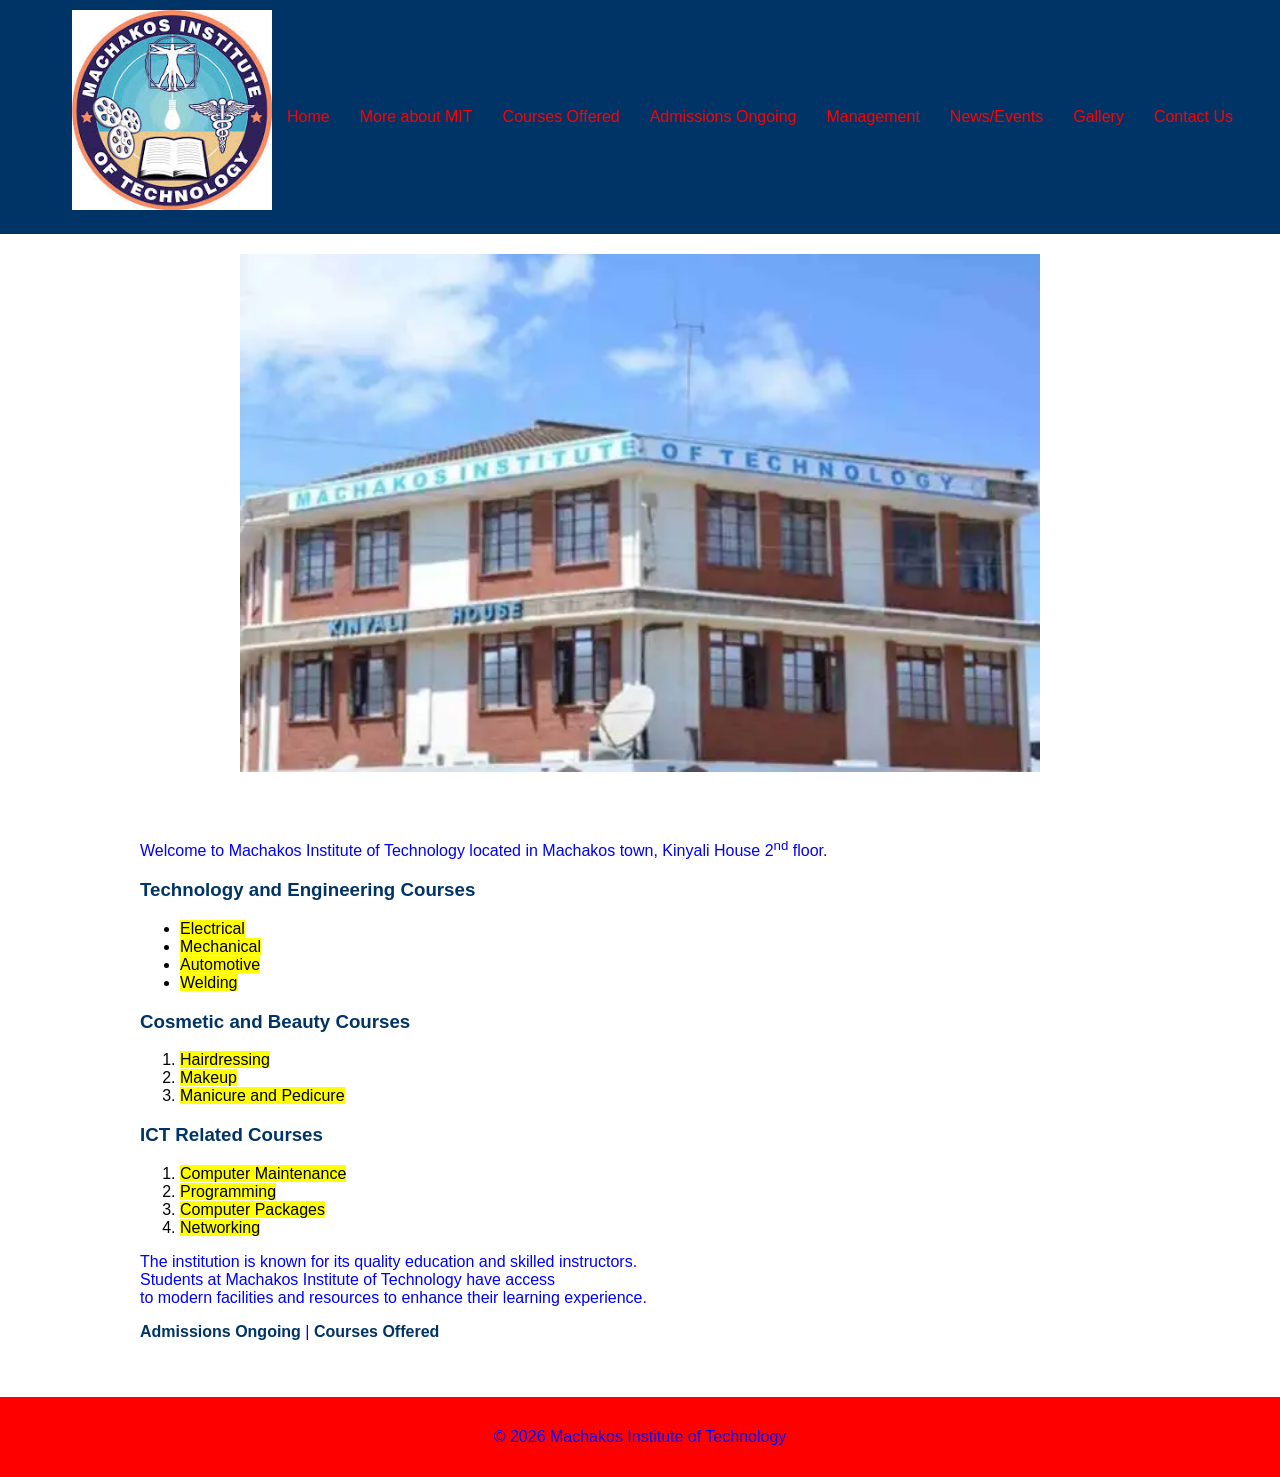
==== index.html @ 2fafc95e "Rename index .html to index.html" ====
<!DOCTYPE html>
<html lang="en">

<head>
<meta charset="UTF-8">
<meta name="viewport" content="width=device-width, initial-scale=1.0">
<title>Machakos Institute of Technology</title>
<link rel="stylesheet" href="style.css">
</head>

<body>

<nav class="navbar">

<div class="logo-container">
<img src="images/MIT LOGO.jpeg" class="logo" alt="MIT Logo">

</div>

<ul class="nav-links">
<li><a href="index.html">Home</a></li>
<li><a href="About.html">More about MIT</a></li>
<li><a href="Academic.html">Courses Offered</a></li>
<li><a href="Admissions.html">Admissions Ongoing</a></li>
<li><a href="Management.html">Management</a></li>
<li><a href="News.html">News/Events</a></li>
<li><a href="Gallery.html">Gallery</a></li>
<li><a href="Contact.html">Contact Us</a></li>
</ul>

</nav>


<div class="slideshow">

<img class="slide" src="images/MIT Building.webp"alt="MIT Building">
<img class="slide" src="images/MIT Students.jpg"alt="MIT Students">
<img class="slide" src="images/images/MIT Graduation.webp "alt="MIT Graduation">

<img class="slide" src="images/images/MIT Sports.webp"alt="MIT Sports">

</div>


<section class="content">

<p>
Welcome to Machakos Institute of Technology located in Machakos town,
Kinyali House 2<sup>nd</sup> floor.
</p>


<h3>Technology and Engineering Courses</h3>

<ul> 
<li><mark>Electrical</mark></li>
<li><mark>Mechanical</mark></li>
<li><mark>Automotive</mark></li>
<li><mark>Welding</mark></li>
</ul>


<h3>Cosmetic and Beauty Courses</h3>

<ol>
<li><mark>Hairdressing</mark></li>
<li><mark>Makeup</mark></li>
<li><mark>Manicure and Pedicure</mark></li>
</ol>


<h3>ICT Related Courses</h3>

<ol>
<li><mark>Computer Maintenance</mark></li>
<li><mark>Programming</mark></li>
<li><mark>Computer Packages</mark></li>
<li><mark>Networking</mark></li>
</ol>


<p>
The institution is known for its quality education and skilled instructors.<br>
Students at Machakos Institute of Technology have access <br>to modern facilities
and resources to enhance their learning experience.
</p>


<p class="links">
<a href="Admissions.html">Admissions Ongoing</a> |
<a href="Academic.html">Courses Offered</a>
</p>

</section>



<footer>
<p>© 2026 Machakos Institute of Technology</p>
</footer>



<script>

let slideIndex = 0;
showSlides();

function showSlides(){

let slides = document.getElementsByClassName("slide");

for(let i = 0; i < slides.length; i++){
slides[i].style.display = "none";
}

slideIndex++;

if(slideIndex > slides.length){
slideIndex = 1;
}

slides[slideIndex-1].style.display = "block";

setTimeout(showSlides,3000);

}

</script>


</body>
</html>
---- style.css ----
/* ===== Body ===== */
body {
    font-family: Arial, sans-serif;
    margin: 0;
    padding: 0;
    background-color: white;
    flex-direction: column; /* stack content vertically */
    align-items: center;    /* center horizontally */
}

/* ===== Paragraphs ===== */
p {
    color: blue;
}


.logo {
    width: 200px;
    height: auto;
    margin-bottom: 10px;
}

.header h1 {
    color: #003366;
    margin: 0;
}

/* ===== Navbar ===== */
.navbar {
    background-color: #003366;
    display: flex;
    justify-content: center; /* center nav links */
    align-items: center;
    padding: 10px 20px;
    position: sticky;
    top: 0;
    z-index: 1000;
    width: 100%;
    margin-bottom: 20px;
}

.nav-links {
    list-style: none;
    display: flex;
    margin: 0;
    padding: 0;
}

.nav-links li {
    margin: 0 15px;
}

.nav-links a {
    text-decoration: none;
    color: red;
    font-size: 16px;
}

.nav-links a:hover {
    color: yellow;
}

/* ===== Slideshow ===== */
.slideshow {
    max-width: 800px;
    width: 90%;
    margin: 20px auto;
    overflow: hidden;
    display: flex;
    flex-direction: column; /* stack images vertically */
    align-items: center;
}

.slide {
    width: 100%;
    display: none; /* JS will show slides one at a time */
    margin-bottom: 10px;
}

/* ===== Content ===== */
.content {
    padding: 20px;
    max-width: 1000px;
    width: 90%;
    margin: auto;
    background: white;
}

.content h3 {
    color: #003366;
}

.links a {
    text-decoration: none;
    color: #003366;
    font-weight: bold;
}

/* ===== Footer ===== */
footer {
    text-align: center;
    padding: 15px;
    background: red;
    color: white; /* make text visible */
    margin-top: 20px;
}

/* ===== Social Icons ===== */
.fa-facebook {
    color: blue;
    font-size: 50px;
}

.fa-facebook:hover {
    color: rgb(20, 117, 25);
}
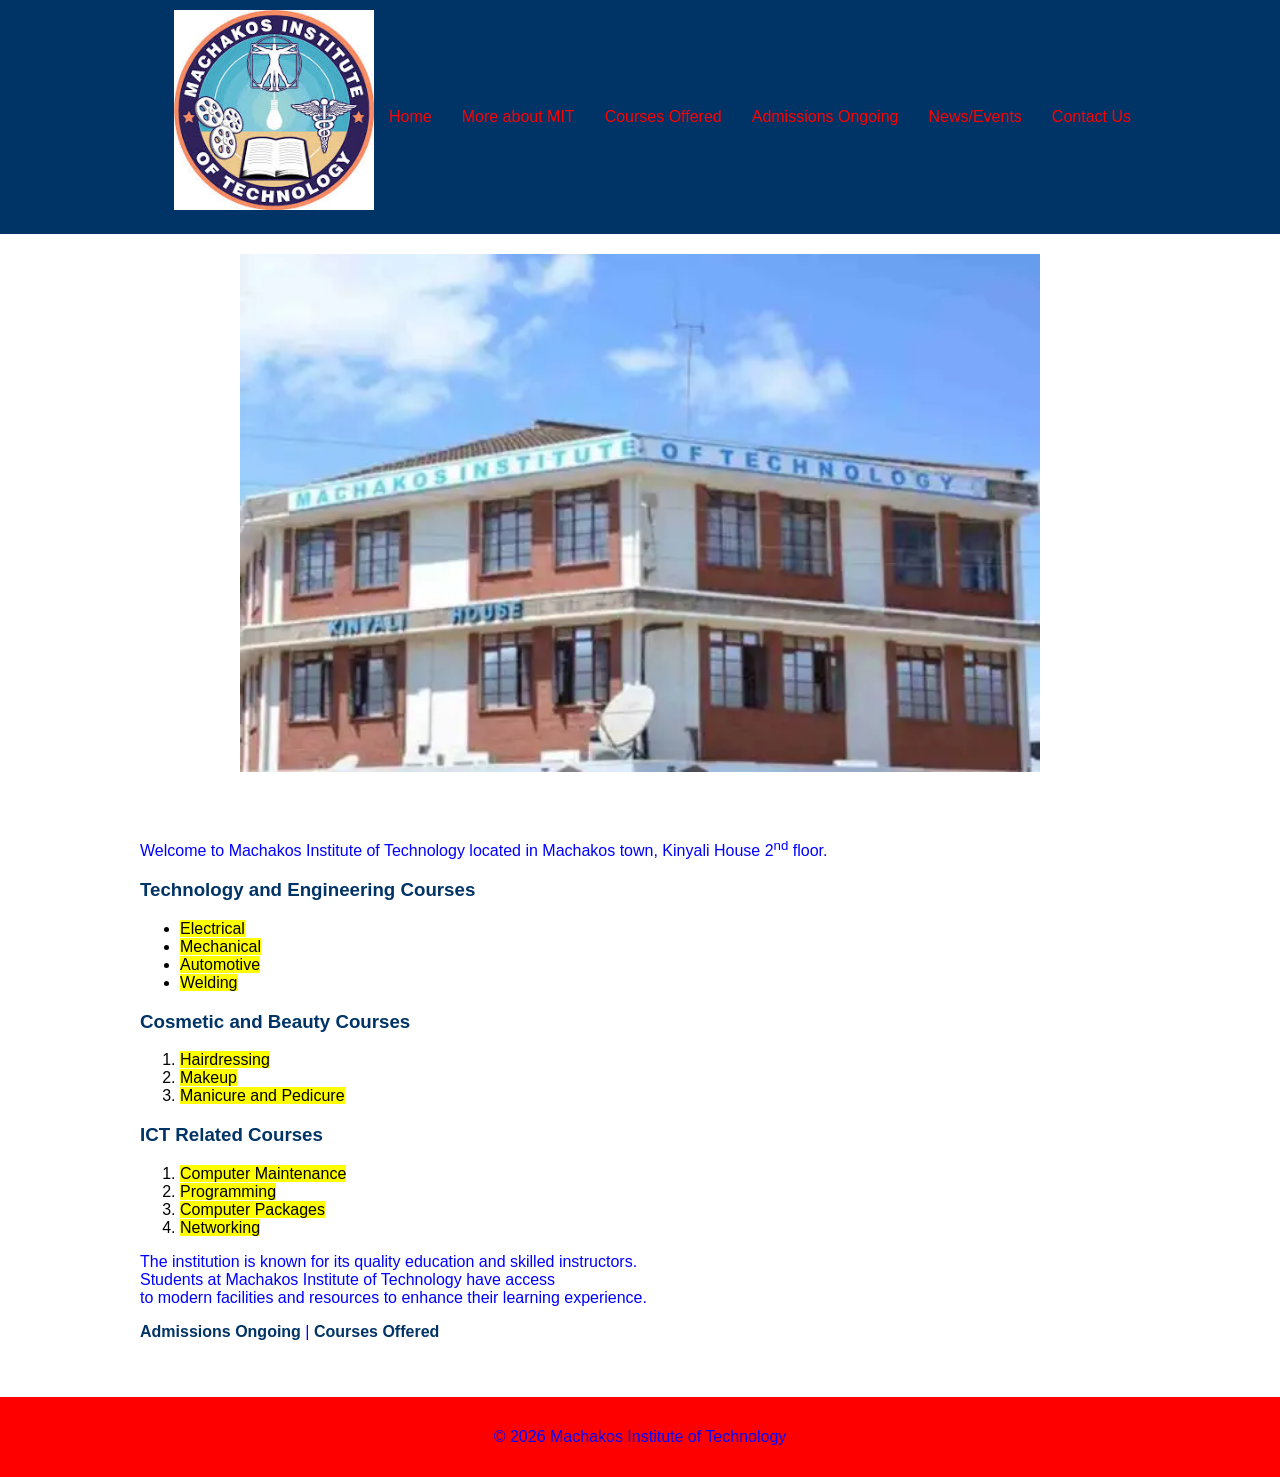
==== commit 57b7def0: "update the missing deleted files $ git status On branch main Your branch is up to date with 'origin/" ====
--- a/index.html
+++ b/index.html
@@ -22,9 +22,9 @@
 <li><a href="About.html">More about MIT</a></li>
 <li><a href="Academic.html">Courses Offered</a></li>
 <li><a href="Admissions.html">Admissions Ongoing</a></li>
-<li><a href="Management.html">Management</a></li>
+
 <li><a href="News.html">News/Events</a></li>
-<li><a href="Gallery.html">Gallery</a></li>
+
 <li><a href="Contact.html">Contact Us</a></li>
 </ul>
 
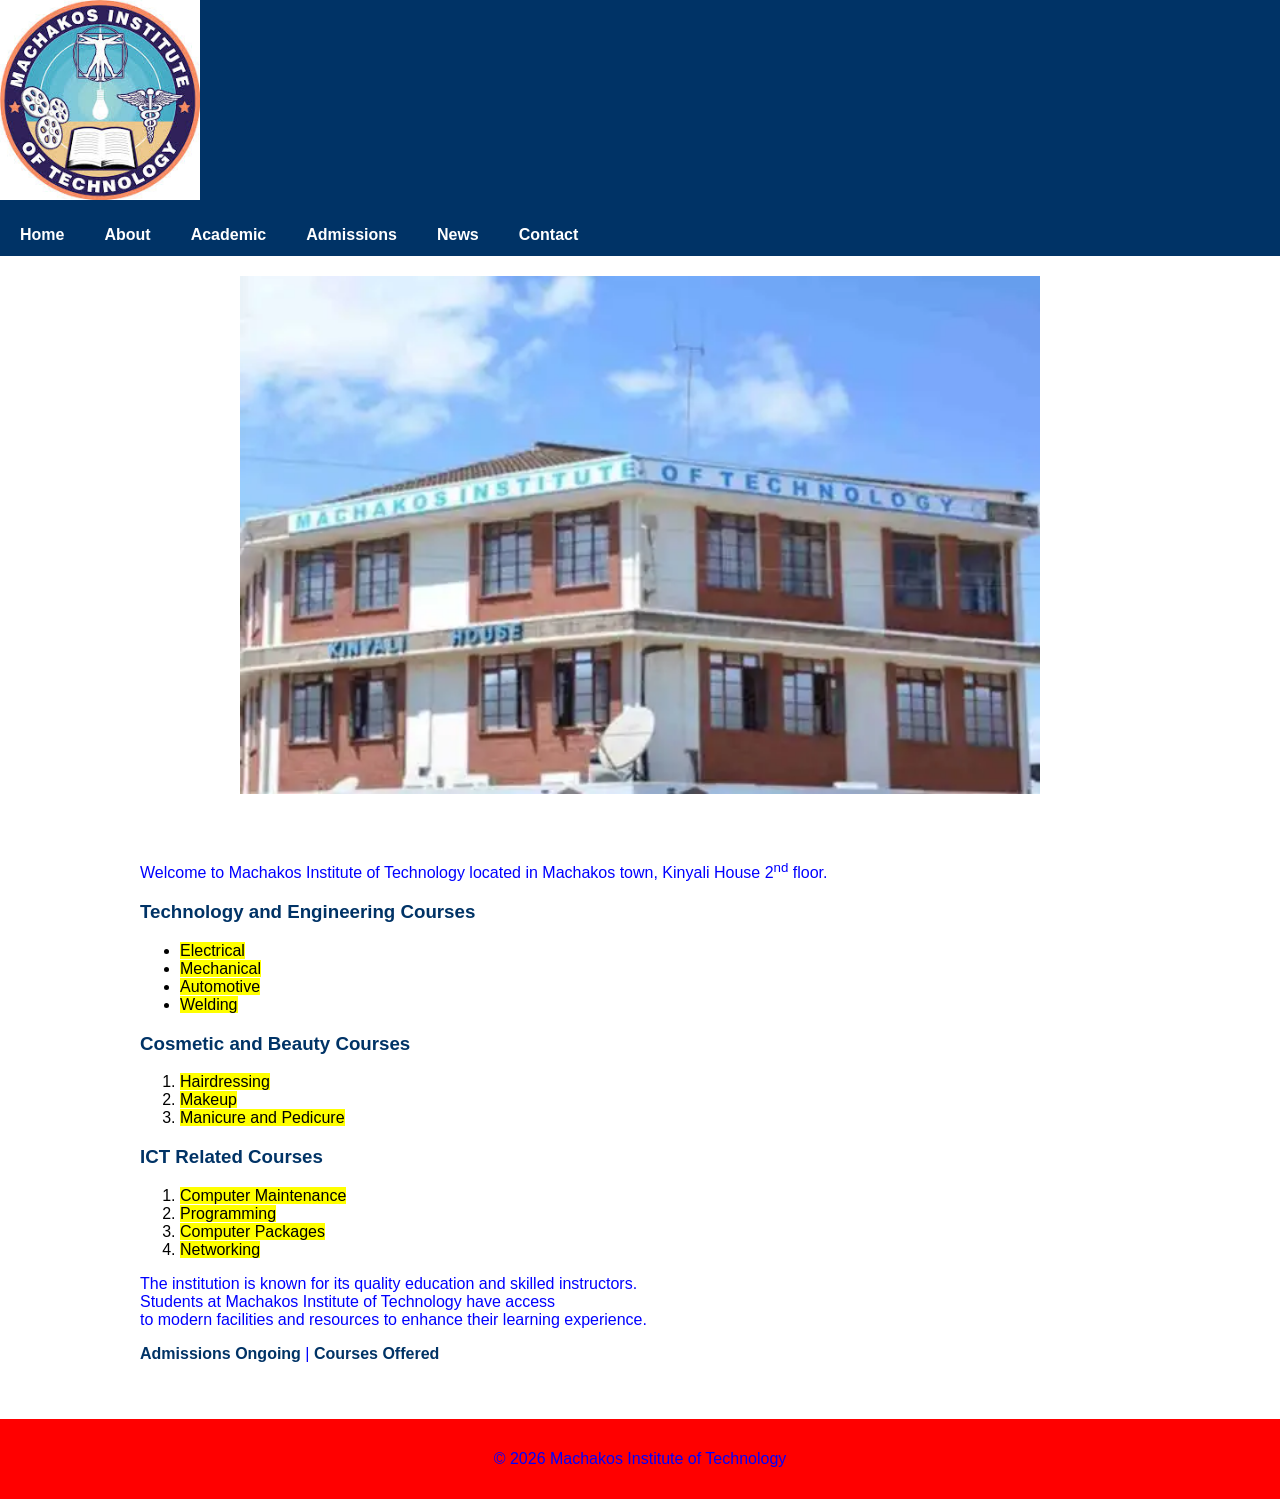
==== commit 70bab848: "update the changes made on files" ====
--- a/index.html
+++ b/index.html
@@ -10,26 +10,24 @@
 
 <body>
 
-<nav class="navbar">
+<!-- Mobile toggle button -->
+<button class="menu-toggle" id="menuToggle">☰ Menu</button>
 
-<div class="logo-container">
-<img src="images/MIT LOGO.jpeg" class="logo" alt="MIT Logo">
+<!-- Navigation bar -->
+<nav class="horizontal-nav" id="navBar">
 
-</div>
-
-<ul class="nav-links">
-<li><a href="index.html">Home</a></li>
-<li><a href="About.html">More about MIT</a></li>
-<li><a href="Academic.html">Courses Offered</a></li>
-<li><a href="Admissions.html">Admissions Ongoing</a></li>
-
-<li><a href="News.html">News/Events</a></li>
-
-<li><a href="Contact.html">Contact Us</a></li>
-</ul>
-
+    <div class="logo-container">
+    <img src="images/MIT LOGO.jpeg" class="logo" alt="MIT Logo">
+  </div>
+  <ul>
+    <li><a href="index.html">Home</a></li>
+    <li><a href="About.html">About</a></li>
+    <li><a href="Academic.html">Academic</a></li>
+    <li><a href="Admissions.html">Admissions</a></li>
+    <li><a href="News.html">News</a></li>
+    <li><a href="Contact.html">Contact</a></li>
+  </ul>
 </nav>
-
 
 <div class="slideshow">
 
--- a/style.css
+++ b/style.css
@@ -25,39 +25,69 @@
     margin: 0;
 }
 
-/* ===== Navbar ===== */
-.navbar {
+
+
+/* Desktop horizontal nav */
+.horizontal-nav {
     background-color: #003366;
-    display: flex;
-    justify-content: center; /* center nav links */
-    align-items: center;
-    padding: 10px 20px;
-    position: sticky;
-    top: 0;
-    z-index: 1000;
-    width: 100%;
-    margin-bottom: 20px;
 }
 
-.nav-links {
+.horizontal-nav ul {
     list-style: none;
-    display: flex;
+    display: flex;             /* Horizontal links */
+    padding: 0;
     margin: 0;
-    padding: 0;
+    overflow: hidden;          /* Needed for slide animation */
+    max-height: 1000px;        /* large enough for desktop */
+    transition: max-height 0.5s ease; /* smooth slide */
 }
 
-.nav-links li {
-    margin: 0 15px;
+.horizontal-nav ul li {
+    margin: 0;
 }
 
-.nav-links a {
+.horizontal-nav ul li a {
+    display: block;
+    padding: 12px 20px;
+    color: white;
     text-decoration: none;
-    color: red;
-    font-size: 16px;
+    font-weight: bold;
+    transition: background 0.3s;
 }
 
-.nav-links a:hover {
-    color: yellow;
+.horizontal-nav ul li a:hover {
+    background-color: #0055aa;
+}
+
+/* Mobile toggle button */
+.menu-toggle {
+    display: none;
+    background-color: #003366;
+    color: white;
+    border: none;
+    padding: 10px 15px;
+    font-size: 18px;
+    cursor: pointer;
+}
+
+/* Responsive for screens <= 768px */
+@media (max-width: 768px) {
+    .horizontal-nav ul {
+        flex-direction: column;  
+        max-height: 0;           /* hidden by default */
+        display: flex;
+    }
+    .horizontal-nav ul.show {
+        max-height: 500px;       /* adjust to fit all links */
+    }
+    .horizontal-nav ul li a {
+        text-align: center;
+        border-bottom: 1px solid #fff;
+    }
+    .menu-toggle {
+        display: block;
+        width: 100%;
+    }
 }
 
 /* ===== Slideshow ===== */
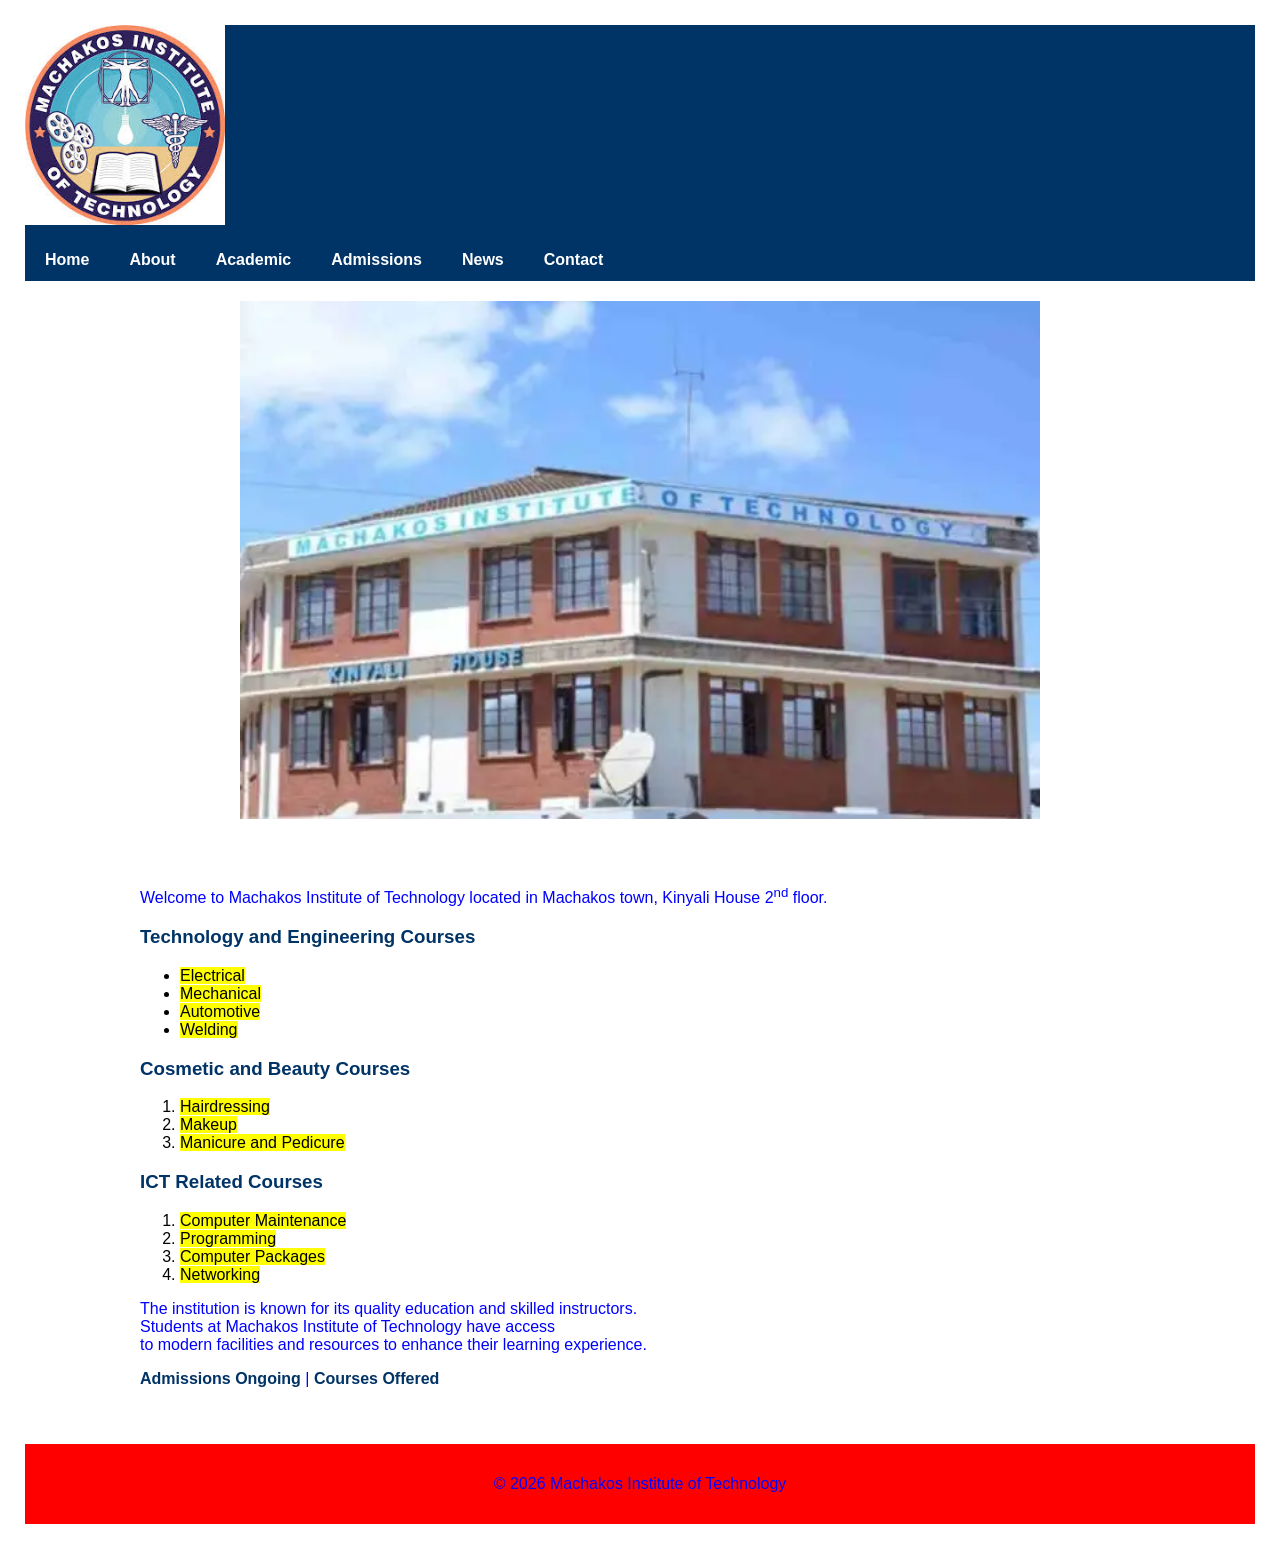
==== commit 83dafff3: "update the changes on the files and add a new file" ====
--- a/index.html
+++ b/index.html
@@ -5,6 +5,7 @@
 <meta charset="UTF-8">
 <meta name="viewport" content="width=device-width, initial-scale=1.0">
 <title>Machakos Institute of Technology</title>
+<link rel="icon" type="image/x-icon" href="images/MIT LOGO.jpeg">
 <link rel="stylesheet" href="style.css">
 </head>
 
@@ -28,6 +29,14 @@
     <li><a href="Contact.html">Contact</a></li>
   </ul>
 </nav>
+<script>
+const toggleBtn = document.getElementById('menuToggle');
+const navBarUl = document.querySelector('.horizontal-nav ul');
+
+toggleBtn.addEventListener('click', () => {
+  navBarUl.classList.toggle('show'); // toggle slide down/up
+});
+</script>
 
 <div class="slideshow">
 
--- a/style.css
+++ b/style.css
@@ -1,8 +1,8 @@
 /* ===== Body ===== */
 body {
     font-family: Arial, sans-serif;
-    margin: 0;
-    padding: 0;
+    margin: 5px;
+    padding: 20px;
     background-color: white;
     flex-direction: column; /* stack content vertically */
     align-items: center;    /* center horizontally */
@@ -18,6 +18,7 @@
     width: 200px;
     height: auto;
     margin-bottom: 10px;
+    background-color:blue
 }
 
 .header h1 {
@@ -144,3 +145,25 @@
 .fa-facebook:hover {
     color: rgb(20, 117, 25);
 }
+aside{
+    background-color: red;
+    padding: 10px;
+    margin: 20px auto;
+    max-width: 1000px;
+    width: 20cm;
+    
+flex-direction: column
+
+    
+}
+
+#submit{
+    background-color:blue;
+    color: white;
+    padding: 10px 20px;
+    border: none;
+    cursor: pointer;
+    width:4cm;
+    margin-top:20px;
+}
+
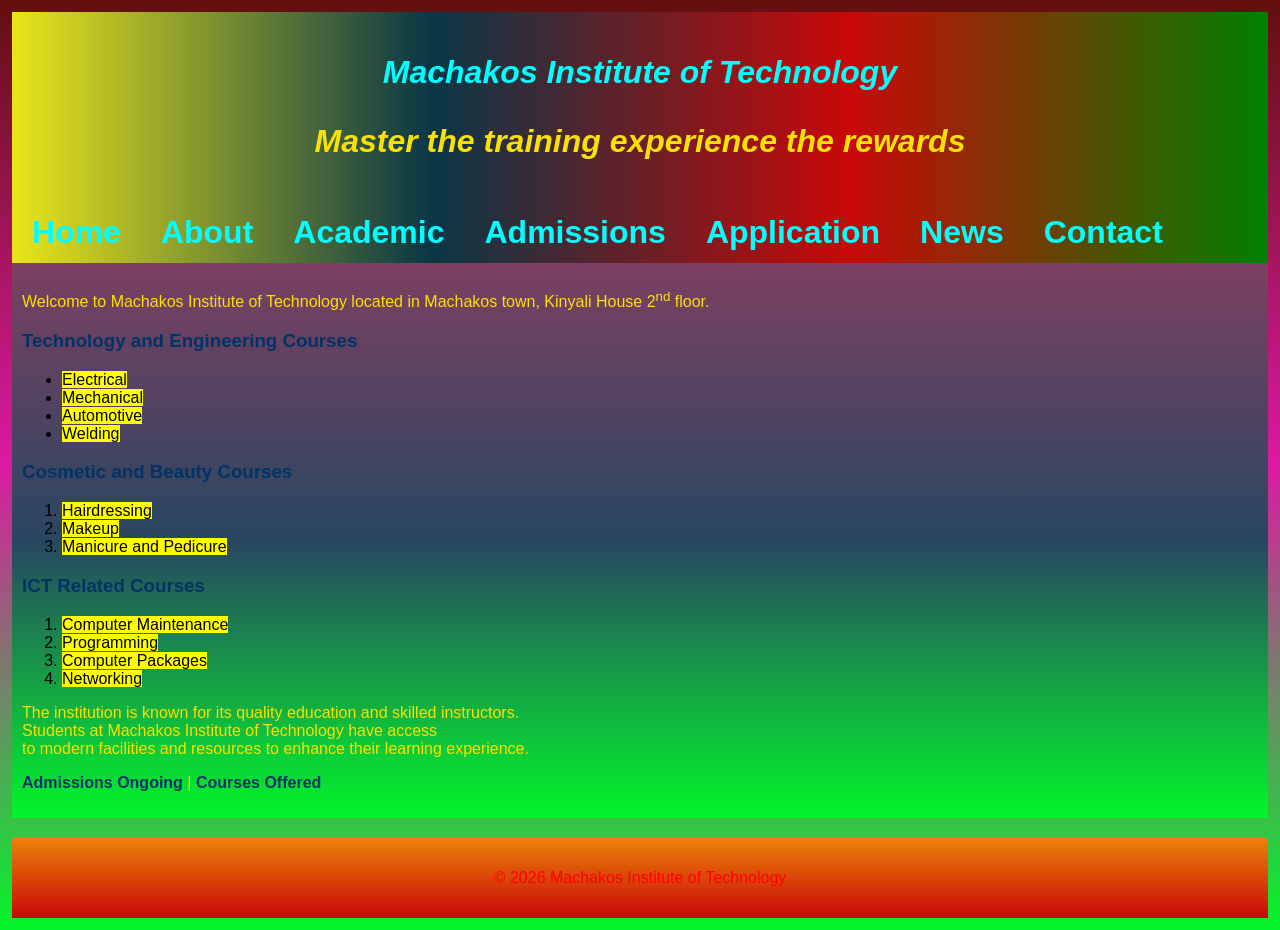
==== commit b8ac9eb9: "update changes made on files and css" ====
--- a/index.html
+++ b/index.html
@@ -16,15 +16,17 @@
 
 <!-- Navigation bar -->
 <nav class="horizontal-nav" id="navBar">
-
-    <div class="logo-container">
-    <img src="images/MIT LOGO.jpeg" class="logo" alt="MIT Logo">
-  </div>
+<header>
+  <p style="color:aqua;">Machakos Institute of Technology</p>
+  <P>Master the training experience the rewards</P>
+</header>
+  
   <ul>
     <li><a href="index.html">Home</a></li>
     <li><a href="About.html">About</a></li>
     <li><a href="Academic.html">Academic</a></li>
     <li><a href="Admissions.html">Admissions</a></li>
+    <li><a href="Application.html"class="blink">Application</a></li>
     <li><a href="News.html">News</a></li>
     <li><a href="Contact.html">Contact</a></li>
   </ul>
@@ -38,15 +40,6 @@
 });
 </script>
 
-<div class="slideshow">
-
-<img class="slide" src="images/MIT Building.webp"alt="MIT Building">
-<img class="slide" src="images/MIT Students.jpg"alt="MIT Students">
-<img class="slide" src="images/images/MIT Graduation.webp "alt="MIT Graduation">
-
-<img class="slide" src="images/images/MIT Sports.webp"alt="MIT Sports">
-
-</div>
 
 
 <section class="content">
@@ -103,7 +96,7 @@
 
 
 <footer>
-<p>© 2026 Machakos Institute of Technology</p>
+<p style ="color:red;">© 2026 Machakos Institute of Technology</p>
 </footer>
 
 
--- a/style.css
+++ b/style.css
@@ -1,24 +1,17 @@
 /* ===== Body ===== */
 body {
     font-family: Arial, sans-serif;
-    margin: 5px;
-    padding: 20px;
-    background-color: white;
+    margin: 2px;
+    padding: 10px;
+    background:linear-gradient(rgb(99, 15, 15),rgb(219, 26, 161),rgb(3, 245, 43));
     flex-direction: column; /* stack content vertically */
-    align-items: center;    /* center horizontally */
+    align-items:normal;
+
 }
 
 /* ===== Paragraphs ===== */
 p {
-    color: blue;
-}
-
-
-.logo {
-    width: 200px;
-    height: auto;
-    margin-bottom: 10px;
-    background-color:blue
+    color: rgb(250, 225, 3);
 }
 
 .header h1 {
@@ -30,7 +23,17 @@
 
 /* Desktop horizontal nav */
 .horizontal-nav {
-    background-color: #003366;
+    background: linear-gradient(90deg, rgb(233, 229, 26), rgb(9, 55, 70), rgb(201, 8, 8), green);
+}
+header{
+    
+    color:aqua;
+    padding:10px;
+    text-align:center;
+    font-size: xx-large;
+    font-style: italic;
+    font-family: Arial, Helvetica, sans-serif;
+    font-weight: bold;
 }
 
 .horizontal-nav ul {
@@ -41,6 +44,8 @@
     overflow: hidden;          /* Needed for slide animation */
     max-height: 1000px;        /* large enough for desktop */
     transition: max-height 0.5s ease; /* smooth slide */
+    text-align: center;
+
 }
 
 .horizontal-nav ul li {
@@ -51,9 +56,12 @@
     display: block;
     padding: 12px 20px;
     color: white;
-    text-decoration: none;
+    text-decoration: chartreuse;
     font-weight: bold;
     transition: background 0.3s;
+    color:aqua;
+    text-align: center;
+    font-size:xx-large
 }
 
 .horizontal-nav ul li a:hover {
@@ -110,11 +118,11 @@
 
 /* ===== Content ===== */
 .content {
-    padding: 20px;
-    max-width: 1000px;
-    width: 90%;
+    padding: 10px;
+
+    
     margin: auto;
-    background: white;
+    background:linear-gradient(rgb(124, 64, 97),rgb(41, 70, 97),rgb(3, 245, 43));
 }
 
 .content h3 {
@@ -131,8 +139,8 @@
 footer {
     text-align: center;
     padding: 15px;
-    background: red;
-    color: white; /* make text visible */
+    background:linear-gradient(rgb(236, 130, 8),rgb(201, 8, 8));
+    color: red; /* make text visible */
     margin-top: 20px;
 }
 
@@ -156,6 +164,14 @@
 
     
 }
+.blink {
+  animation: blink-animation 0.8s infinite;
+}
+@keyframes blink-animation {
+  0%   { opacity: 1; color: rgb(4, 247, 4); }
+  50%  { opacity: 0; color: rgb(243, 13, 224); }
+  100% { opacity: 1; color: rgb(12, 240, 12); }
+}
 
 #submit{
     background-color:blue;
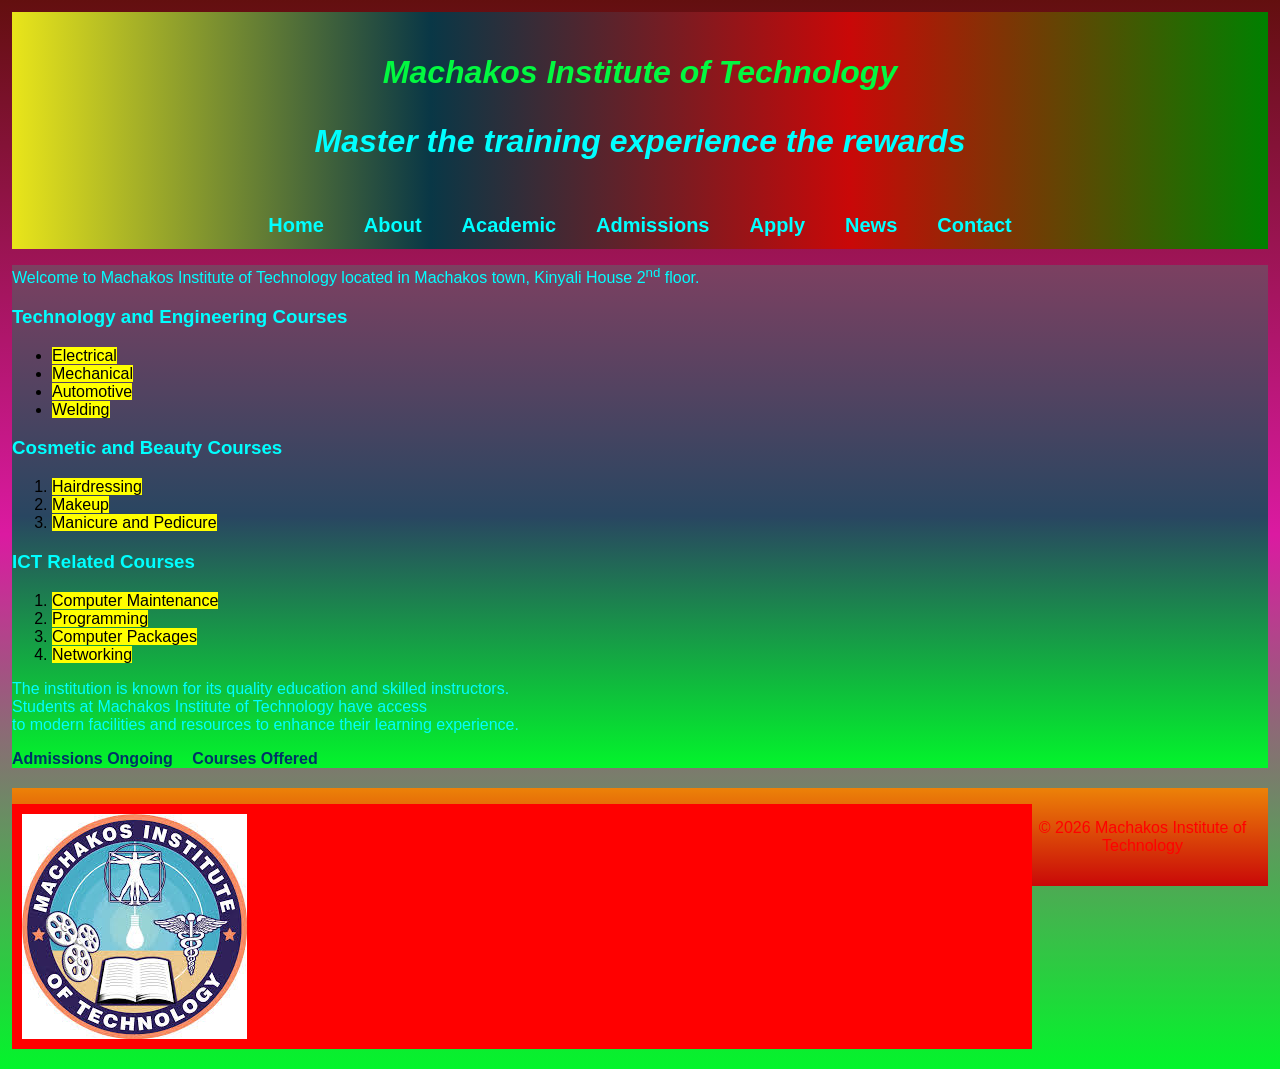
==== commit 86929932: "updated files" ====
--- a/index.html
+++ b/index.html
@@ -10,14 +10,15 @@
 </head>
 
 <body>
+  
 
 <!-- Mobile toggle button -->
 <button class="menu-toggle" id="menuToggle">☰ Menu</button>
 
 <!-- Navigation bar -->
 <nav class="horizontal-nav" id="navBar">
-<header>
-  <p style="color:aqua;">Machakos Institute of Technology</p>
+<header class="blink">
+  <p style="color:rgb(2, 248, 64);">Machakos Institute of Technology</p>
   <P>Master the training experience the rewards</P>
 </header>
   
@@ -26,7 +27,7 @@
     <li><a href="About.html">About</a></li>
     <li><a href="Academic.html">Academic</a></li>
     <li><a href="Admissions.html">Admissions</a></li>
-    <li><a href="Application.html"class="blink">Application</a></li>
+    <li><a href="Application.html"class="blink">Apply</a></li>
     <li><a href="News.html">News</a></li>
     <li><a href="Contact.html">Contact</a></li>
   </ul>
@@ -42,6 +43,7 @@
 
 
 
+
 <section class="content">
 
 <p>
@@ -50,7 +52,7 @@
 </p>
 
 
-<h3>Technology and Engineering Courses</h3>
+<h3 class="blink">Technology and Engineering Courses</h3>
 
 <ul> 
 <li><mark>Electrical</mark></li>
@@ -60,7 +62,7 @@
 </ul>
 
 
-<h3>Cosmetic and Beauty Courses</h3>
+<h3 class="blink">Cosmetic and Beauty Courses</h3>
 
 <ol>
 <li><mark>Hairdressing</mark></li>
@@ -69,7 +71,7 @@
 </ol>
 
 
-<h3>ICT Related Courses</h3>
+<h3 class="blink">ICT Related Courses</h3>
 
 <ol>
 <li><mark>Computer Maintenance</mark></li>
@@ -87,14 +89,20 @@
 
 
 <p class="links">
-<a href="Admissions.html">Admissions Ongoing</a> |
+<a href="Admissions.html">Admissions Ongoing</a> 
 <a href="Academic.html">Courses Offered</a>
+
 </p>
+
 
 </section>
 
+<aside class="sidebar">
+<img src="images/MIT LOGO.jpeg" alt="MIT LOGO" class="logo">
+</aside>  
+  
 
-
+  
 <footer>
 <p style ="color:red;">© 2026 Machakos Institute of Technology</p>
 </footer>
--- a/style.css
+++ b/style.css
@@ -3,72 +3,63 @@
     font-family: Arial, sans-serif;
     margin: 2px;
     padding: 10px;
-    background:linear-gradient(rgb(99, 15, 15),rgb(219, 26, 161),rgb(3, 245, 43));
-    flex-direction: column; /* stack content vertically */
-    align-items:normal;
-
+    background: linear-gradient(rgb(99, 15, 15), rgb(219, 26, 161), rgb(3, 245, 43));
+}
+.h3{
+    color:red;
 }
 
 /* ===== Paragraphs ===== */
 p {
-    color: rgb(250, 225, 3);
+    color:aqua
 }
 
-.header h1 {
-    color: #003366;
-    margin: 0;
+/* ===== Header ===== */
+header {
+    color: aqua;
+    padding: 10px;
+    text-align: center;
+    font-size: xx-large;
+    font-style: italic;
+    font-weight: bold;
 }
 
-
-
-/* Desktop horizontal nav */
+/* ===== Navigation ===== */
 .horizontal-nav {
     background: linear-gradient(90deg, rgb(233, 229, 26), rgb(9, 55, 70), rgb(201, 8, 8), green);
 }
-header{
-    
-    color:aqua;
-    padding:10px;
-    text-align:center;
-    font-size: xx-large;
-    font-style: italic;
-    font-family: Arial, Helvetica, sans-serif;
-    font-weight: bold;
+
+/* NAV LIST */
+.horizontal-nav ul {
+    list-style: none;
+    display: flex;
+    justify-content: center;
+    padding: 0;
+    margin: 0;
+    overflow: hidden;
+
+    /* animation setup */
+    max-height: 1000px;
+    transition: max-height 0.5s ease;
 }
 
-.horizontal-nav ul {
-    list-style: none;
-    display: flex;             /* Horizontal links */
-    padding: 0;
-    margin: 0;
-    overflow: hidden;          /* Needed for slide animation */
-    max-height: 1000px;        /* large enough for desktop */
-    transition: max-height 0.5s ease; /* smooth slide */
-    text-align: center;
-
-}
-
-.horizontal-nav ul li {
-    margin: 0;
-}
-
+/* NAV ITEMS */
 .horizontal-nav ul li a {
     display: block;
     padding: 12px 20px;
-    color: white;
-    text-decoration: chartreuse;
+    text-decoration: none; /* FIXED (was chartreuse ❌) */
     font-weight: bold;
+    color: aqua;
+    text-align: center;
+    font-size: 20px; /* reduced for better mobile fit */
     transition: background 0.3s;
-    color:aqua;
-    text-align: center;
-    font-size:xx-large
 }
 
 .horizontal-nav ul li a:hover {
     background-color: #0055aa;
 }
 
-/* Mobile toggle button */
+/* ===== Mobile Toggle Button ===== */
 .menu-toggle {
     display: none;
     background-color: #003366;
@@ -79,23 +70,26 @@
     cursor: pointer;
 }
 
-/* Responsive for screens <= 768px */
+/* ===== Responsive ===== */
 @media (max-width: 768px) {
-    .horizontal-nav ul {
-        flex-direction: column;  
-        max-height: 0;           /* hidden by default */
-        display: flex;
-    }
-    .horizontal-nav ul.show {
-        max-height: 500px;       /* adjust to fit all links */
-    }
-    .horizontal-nav ul li a {
-        text-align: center;
-        border-bottom: 1px solid #fff;
-    }
+
     .menu-toggle {
         display: block;
         width: 100%;
+    }
+
+    .horizontal-nav ul {
+        flex-direction: column;
+        max-height: 0; /* hidden */
+    }
+
+    .horizontal-nav ul.show {
+        max-height: 500px; /* smooth slide */
+    }
+
+    .horizontal-nav ul li a {
+        border-bottom: 1px solid #fff;
+        font-size: 18px;
     }
 }
 
@@ -106,41 +100,42 @@
     margin: 20px auto;
     overflow: hidden;
     display: flex;
-    flex-direction: column; /* stack images vertically */
+    flex-direction: column;
     align-items: center;
 }
 
 .slide {
     width: 100%;
-    display: none; /* JS will show slides one at a time */
+    display: none;
     margin-bottom: 10px;
 }
 
 /* ===== Content ===== */
 .content {
-    padding: 10px;
-
     
     margin: auto;
-    background:linear-gradient(rgb(124, 64, 97),rgb(41, 70, 97),rgb(3, 245, 43));
+    
+    background: linear-gradient(rgb(124, 64, 97), rgb(41, 70, 97), rgb(3, 245, 43));
+    
 }
 
 .content h3 {
-    color: #003366;
+    color:aqua;
 }
 
 .links a {
     text-decoration: none;
     color: #003366;
     font-weight: bold;
+    margin-right: 15px; /* spacing added */
 }
 
 /* ===== Footer ===== */
 footer {
     text-align: center;
     padding: 15px;
-    background:linear-gradient(rgb(236, 130, 8),rgb(201, 8, 8));
-    color: red; /* make text visible */
+    background: linear-gradient(rgb(236, 130, 8), rgb(201, 8, 8));
+    color: white;
     margin-top: 20px;
 }
 
@@ -153,33 +148,41 @@
 .fa-facebook:hover {
     color: rgb(20, 117, 25);
 }
-aside{
+
+/* ===== Aside ===== */
+.sidebar {
     background-color: red;
     padding: 10px;
     margin: 20px auto;
     max-width: 1000px;
-    width: 20cm;
-    
-flex-direction: column
+    width: 90%;
+    display:flex;
+    float:left;
+    justify-content:top  ;\
+    ;
 
-    
-}
-.blink {
-  animation: blink-animation 0.8s infinite;
-}
-@keyframes blink-animation {
-  0%   { opacity: 1; color: rgb(4, 247, 4); }
-  50%  { opacity: 0; color: rgb(243, 13, 224); }
-  100% { opacity: 1; color: rgb(12, 240, 12); }
 }
 
-#submit{
-    background-color:blue;
+/* ===== Blinking Link ===== */
+.blink {
+    animation: blink-animation 1.2s infinite;
+    font-weight: bold;
+}
+
+@keyframes blink-animation {
+    0%   { opacity: 1; color: rgb(4, 247, 4); }
+    50%  { opacity: 0; color: rgb(243, 13, 224); }
+    100% { opacity: 1; color: rgb(12, 240, 12); }
+}
+
+/* ===== Button ===== */
+#submit {
+    background-color: blue;
     color: white;
     padding: 10px 20px;
     border: none;
     cursor: pointer;
-    width:4cm;
-    margin-top:20px;
-}
-
+    width: 150px;
+    margin-top: 20px;
+    button-align: center;
+}
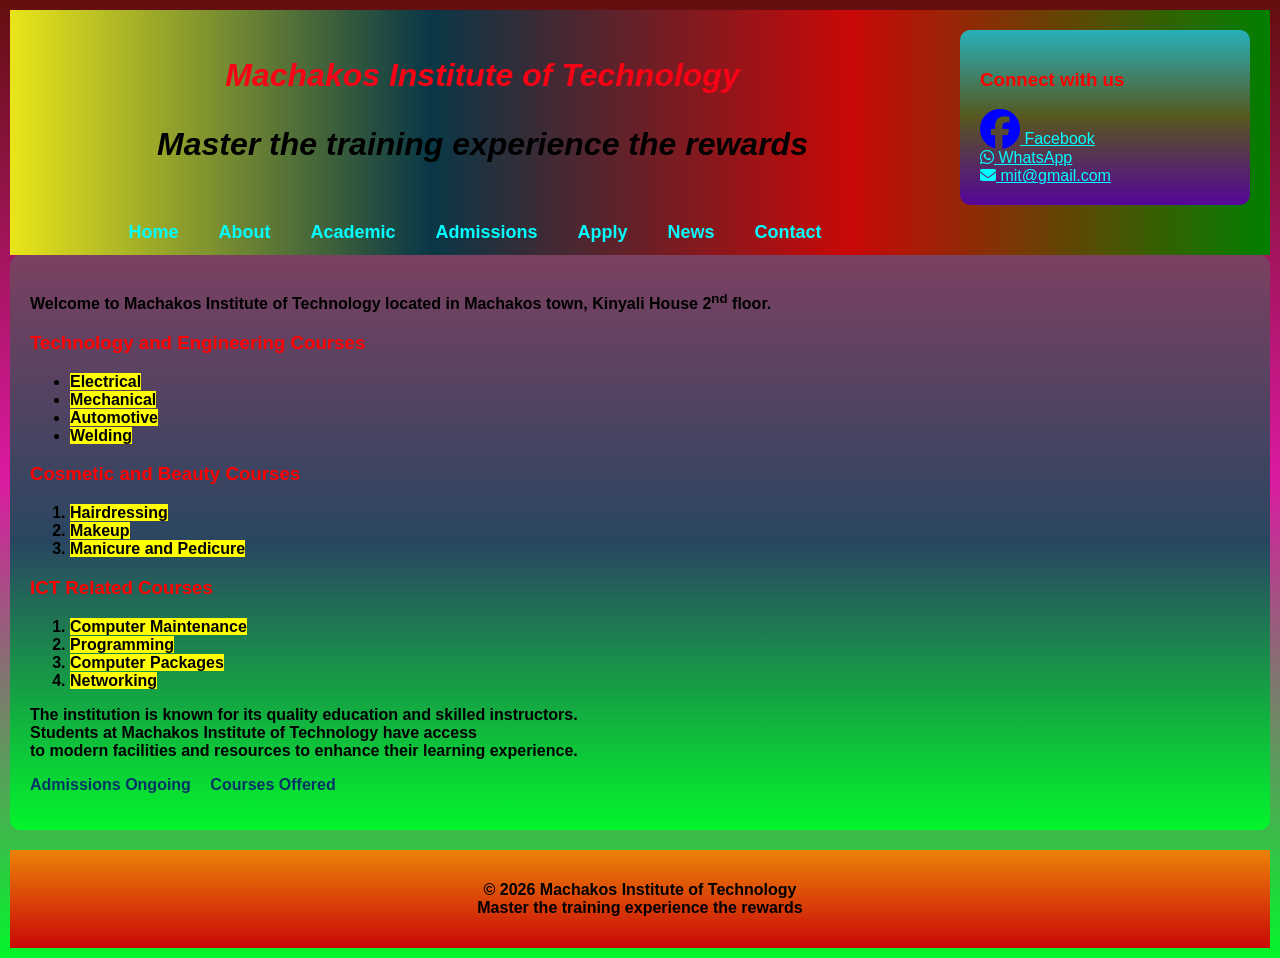
==== commit 25b206dc: "update the changes mmade on the files" ====
--- a/index.html
+++ b/index.html
@@ -7,43 +7,53 @@
 <title>Machakos Institute of Technology</title>
 <link rel="icon" type="image/x-icon" href="images/MIT LOGO.jpeg">
 <link rel="stylesheet" href="style.css">
+
+<!-- Font Awesome -->
+<link rel="stylesheet"
+href="https://cdnjs.cloudflare.com/ajax/libs/font-awesome/6.5.0/css/all.min.css">
 </head>
 
 <body>
-  
+
+<!-- 🔥 SIDEBAR (TOP LEFT) -->
+<aside class="sidebar">
+  <h3>Connect with us</h3>
+
+  <a href="https://www.facebook.com/mit.ac.ke" target="_blank">
+    <i class="fa-brands fa-facebook"></i> Facebook
+  </a><br>
+
+  <a href="https://wa.me/254741153342" target="_blank">
+    <i class="fa-brands fa-whatsapp"></i> WhatsApp
+  </a><br>
+
+  <a href="mailto:mit@gmail.com">
+    <i class="fa-solid fa-envelope"></i> mit@gmail.com
+  </a>
+</aside>
 
 <!-- Mobile toggle button -->
 <button class="menu-toggle" id="menuToggle">☰ Menu</button>
 
-<!-- Navigation bar -->
-<nav class="horizontal-nav" id="navBar">
-<header class="blink">
-  <p style="color:rgb(2, 248, 64);">Machakos Institute of Technology</p>
-  <P>Master the training experience the rewards</P>
+<!-- 🔷 NAVBAR -->
+<nav class="horizontal-nav">
+<header>
+  <p style="color:rgb(248, 2, 22);">Machakos Institute of Technology</p>
+  <p class="blink">Master the training experience the rewards</p>
 </header>
-  
-  <ul>
-    <li><a href="index.html">Home</a></li>
-    <li><a href="About.html">About</a></li>
-    <li><a href="Academic.html">Academic</a></li>
-    <li><a href="Admissions.html">Admissions</a></li>
-    <li><a href="Application.html"class="blink">Apply</a></li>
-    <li><a href="News.html">News</a></li>
-    <li><a href="Contact.html">Contact</a></li>
-  </ul>
+
+<ul id="navBar">
+  <li><a href="index.html">Home</a></li>
+  <li><a href="About.html">About</a></li>
+  <li><a href="Academic.html">Academic</a></li>
+  <li><a href="Admissions.html">Admissions</a></li>
+  <li><a href="Application.html" class="blink">Apply</a></li>
+  <li><a href="News.html">News</a></li>
+  <li><a href="Contact.html">Contact</a></li>
+</ul>
 </nav>
-<script>
-const toggleBtn = document.getElementById('menuToggle');
-const navBarUl = document.querySelector('.horizontal-nav ul');
 
-toggleBtn.addEventListener('click', () => {
-  navBarUl.classList.toggle('show'); // toggle slide down/up
-});
-</script>
-
-
-
-
+<!-- 🔶 CONTENT -->
 <section class="content">
 
 <p>
@@ -51,9 +61,7 @@
 Kinyali House 2<sup>nd</sup> floor.
 </p>
 
-
 <h3 class="blink">Technology and Engineering Courses</h3>
-
 <ul> 
 <li><mark>Electrical</mark></li>
 <li><mark>Mechanical</mark></li>
@@ -61,18 +69,14 @@
 <li><mark>Welding</mark></li>
 </ul>
 
-
 <h3 class="blink">Cosmetic and Beauty Courses</h3>
-
 <ol>
 <li><mark>Hairdressing</mark></li>
 <li><mark>Makeup</mark></li>
 <li><mark>Manicure and Pedicure</mark></li>
 </ol>
 
-
 <h3 class="blink">ICT Related Courses</h3>
-
 <ol>
 <li><mark>Computer Maintenance</mark></li>
 <li><mark>Programming</mark></li>
@@ -80,62 +84,51 @@
 <li><mark>Networking</mark></li>
 </ol>
 
-
 <p>
 The institution is known for its quality education and skilled instructors.<br>
 Students at Machakos Institute of Technology have access <br>to modern facilities
 and resources to enhance their learning experience.
 </p>
 
-
 <p class="links">
 <a href="Admissions.html">Admissions Ongoing</a> 
 <a href="Academic.html">Courses Offered</a>
-
 </p>
-
 
 </section>
 
-<aside class="sidebar">
-<img src="images/MIT LOGO.jpeg" alt="MIT LOGO" class="logo">
-</aside>  
-  
-
-  
-<footer>
-<p style ="color:red;">© 2026 Machakos Institute of Technology</p>
-</footer>
 
 
+<!-- 🔥 MENU TOGGLE SCRIPT -->
+<script>
+const toggleBtn = document.getElementById('menuToggle');
+const navBarUl = document.getElementById('navBar');
 
+toggleBtn.addEventListener('click', () => {
+  navBarUl.classList.toggle('show');
+});
+</script>
+<button id="backToTop" title="Go to top">↑</button>
 <script>
+const backToTopBtn = document.getElementById("backToTop");
 
-let slideIndex = 0;
-showSlides();
+// Show button after scrolling 100px
+window.addEventListener("scroll", () => {
+    if (window.scrollY > 100) {
+        backToTopBtn.style.display = "block";
+    } else {
+        backToTopBtn.style.display = "none";
+    }
+});
 
-function showSlides(){
-
-let slides = document.getElementsByClassName("slide");
-
-for(let i = 0; i < slides.length; i++){
-slides[i].style.display = "none";
-}
-
-slideIndex++;
-
-if(slideIndex > slides.length){
-slideIndex = 1;
-}
-
-slides[slideIndex-1].style.display = "block";
-
-setTimeout(showSlides,3000);
-
-}
-
+// Smooth scroll to top on click
+backToTopBtn.addEventListener("click", () => {
+    window.scrollTo({ top: 0, behavior: "smooth" });
+});
 </script>
-
-
+<!-- 🔻 FOOTER -->
+<footer>
+<p>© 2026 Machakos Institute of Technology<br>Master the training experience the rewards</p>
+</footer>
 </body>
-</html>
+</html>
--- a/style.css
+++ b/style.css
@@ -1,23 +1,29 @@
 /* ===== Body ===== */
 body {
     font-family: Arial, sans-serif;
-    margin: 2px;
+    margin: 0;
     padding: 10px;
     background: linear-gradient(rgb(99, 15, 15), rgb(219, 26, 161), rgb(3, 245, 43));
 }
-.h3{
+
+/* ===== Headings ===== */
+h2{
     color:red;
+}
+h3 {
+    color: red;
 }
 
 /* ===== Paragraphs ===== */
 p {
-    color:aqua
+    color:black;
+    font-weight: bold;
 }
 
 /* ===== Header ===== */
 header {
     color: aqua;
-    padding: 10px;
+    padding: 15px;
     text-align: center;
     font-size: xx-large;
     font-style: italic;
@@ -29,7 +35,6 @@
     background: linear-gradient(90deg, rgb(233, 229, 26), rgb(9, 55, 70), rgb(201, 8, 8), green);
 }
 
-/* NAV LIST */
 .horizontal-nav ul {
     list-style: none;
     display: flex;
@@ -37,21 +42,18 @@
     padding: 0;
     margin: 0;
     overflow: hidden;
-
-    /* animation setup */
     max-height: 1000px;
     transition: max-height 0.5s ease;
 }
 
-/* NAV ITEMS */
 .horizontal-nav ul li a {
     display: block;
     padding: 12px 20px;
-    text-decoration: none; /* FIXED (was chartreuse ❌) */
+    text-decoration: none;
     font-weight: bold;
     color: aqua;
     text-align: center;
-    font-size: 20px; /* reduced for better mobile fit */
+    font-size: 18px;
     transition: background 0.3s;
 }
 
@@ -65,31 +67,36 @@
     background-color: #003366;
     color: white;
     border: none;
-    padding: 10px 15px;
+    padding: 10px;
     font-size: 18px;
     cursor: pointer;
+    width: 100%;
 }
 
 /* ===== Responsive ===== */
 @media (max-width: 768px) {
-
     .menu-toggle {
         display: block;
-        width: 100%;
     }
 
     .horizontal-nav ul {
         flex-direction: column;
-        max-height: 0; /* hidden */
+        max-height: 0;
     }
 
     .horizontal-nav ul.show {
-        max-height: 500px; /* smooth slide */
+        max-height: 500px;
     }
 
     .horizontal-nav ul li a {
         border-bottom: 1px solid #fff;
-        font-size: 18px;
+    }
+
+    .sidebar {
+        float: none;
+        width: 90%;
+        margin: 20px auto;
+        
     }
 }
 
@@ -98,10 +105,7 @@
     max-width: 800px;
     width: 90%;
     margin: 20px auto;
-    overflow: hidden;
-    display: flex;
-    flex-direction: column;
-    align-items: center;
+    text-align: center;
 }
 
 .slide {
@@ -112,22 +116,23 @@
 
 /* ===== Content ===== */
 .content {
-    
     margin: auto;
-    
+    padding: 20px;
     background: linear-gradient(rgb(124, 64, 97), rgb(41, 70, 97), rgb(3, 245, 43));
-    
+    border-radius: 10px;
+    font-weight: bolder;
 }
 
 .content h3 {
-    color:aqua;
-}
-
+    color:red;
+}
+
+/* ===== Links ===== */
 .links a {
     text-decoration: none;
     color: #003366;
     font-weight: bold;
-    margin-right: 15px; /* spacing added */
+    margin-right: 15px;
 }
 
 /* ===== Footer ===== */
@@ -135,32 +140,37 @@
     text-align: center;
     padding: 15px;
     background: linear-gradient(rgb(236, 130, 8), rgb(201, 8, 8));
-    color: white;
+
     margin-top: 20px;
+
+}
+footer p{
+    color:black;
+    font-weight: bolder;
 }
 
 /* ===== Social Icons ===== */
 .fa-facebook {
     color: blue;
-    font-size: 50px;
+    font-size: 40px;
 }
 
 .fa-facebook:hover {
     color: rgb(20, 117, 25);
 }
 
-/* ===== Aside ===== */
+/* ===== Sidebar ===== */
 .sidebar {
-    background-color: red;
-    padding: 10px;
-    margin: 20px auto;
-    max-width: 1000px;
-    width: 90%;
-    display:flex;
-    float:left;
-    justify-content:top  ;\
-    ;
-
+    background: linear-gradient(rgb(40, 176, 185), rgb(87, 87, 30), rgb(86, 5, 153));
+    padding: 20px;
+    margin: 20px;
+    width: 250px;
+    float: right;
+    border-radius: 10px;
+    
+}
+.sidebar a{
+    color:aqua;
 }
 
 /* ===== Blinking Link ===== */
@@ -177,12 +187,55 @@
 
 /* ===== Button ===== */
 #submit {
+    display: block;
+    margin: 20px auto;
     background-color: blue;
     color: white;
-    padding: 10px 20px;
+    padding: 10px;
     border: none;
     cursor: pointer;
     width: 150px;
-    margin-top: 20px;
-    button-align: center;
+    border-radius: 5px;
+}
+
+#backToTop {
+    display: none; /* Hidden initially */
+    position: fixed;
+    bottom: 30px;
+    right: 30px;
+    z-index: 100;
+    background: linear-gradient(45deg, blue, yellow, red, green);
+    color: white;
+    border: none;
+    padding: 12px 16px;
+    border-radius: 50%;
+    font-size: 20px;
+    cursor: pointer;
+    box-shadow: 0 4px 12px rgba(0,0,0,0.3);
+    transition: transform 0.3s, opacity 0.3s;
+    animation: pulse 2s infinite;
+}
+
+/* Slightly grow on hover */
+#backToTop:hover {
+    transform: scale(1.3);
+    opacity: 0.9;
+}
+
+/* Pulse animation */
+@keyframes pulse {
+    0% { transform: scale(1); }
+    50% { transform: scale(1.1); }
+    100% { transform: scale(1); }
+}
+.user{
+    color:red;
+    background:linear-gradient(45deg, blue, yellow, red, green);
+
+    
+}
+.user input{
+    width: 10cm;
+    height: 1cm;
+    margin:2px;
 }
